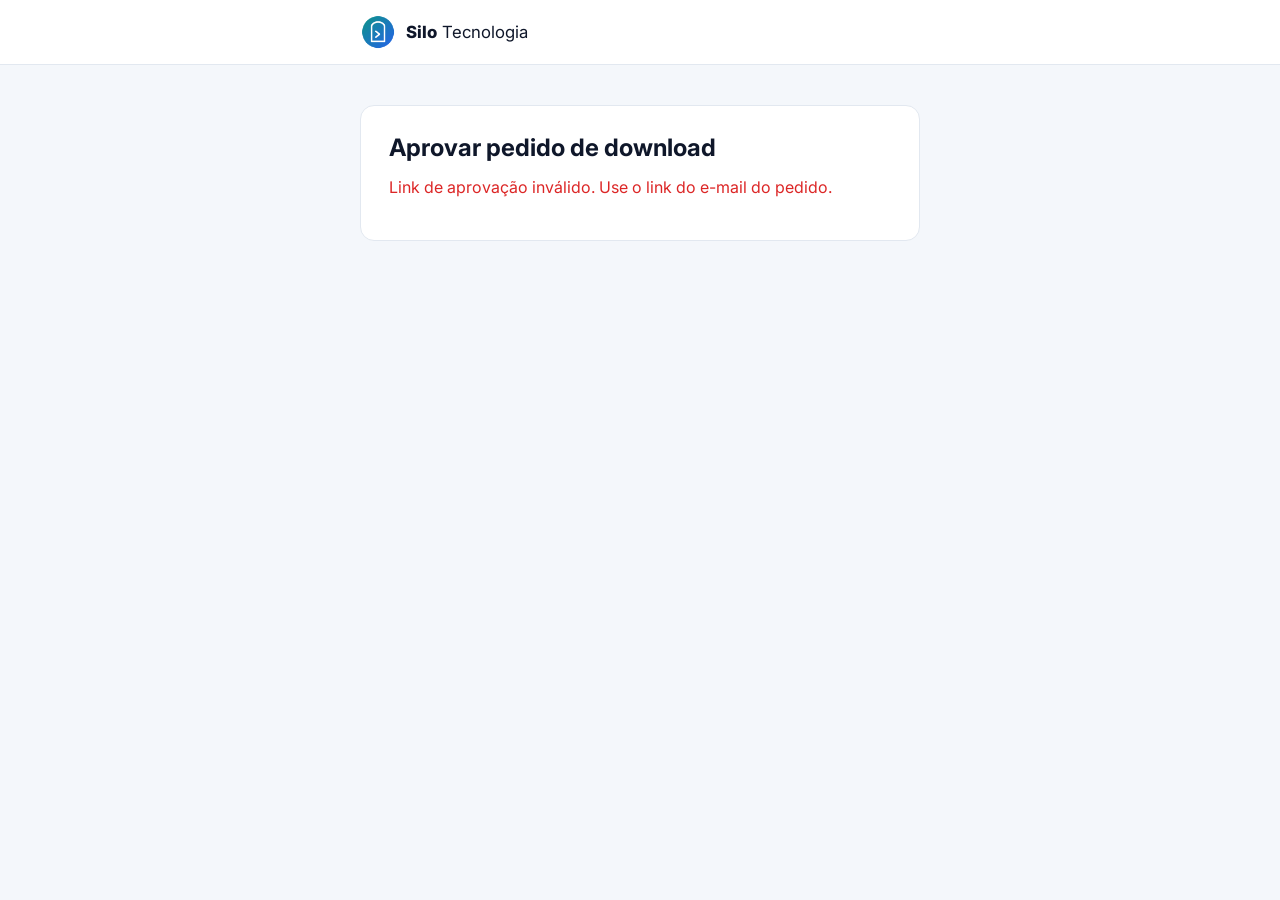
==== aprovar.html @ b7491b83 "Aprovar e baixar por páginas do site Abrir a URL do Apps Script com várias contas Google logadas (Ch" ====
<!doctype html>
<html lang="pt-BR">
<head>
  <meta charset="utf-8">
  <meta name="viewport" content="width=device-width, initial-scale=1">
  <meta name="robots" content="noindex, nofollow">
  <meta name="referrer" content="no-referrer">
  <title>Aprovar pedido | Silo IDE</title>
  <meta name="theme-color" content="#0f172a">
  <link rel="icon" type="image/png" sizes="32x32" href="assets/favicon-32.png">
  <link href="https://fonts.googleapis.com/css2?family=Inter:wght@400;600;800&display=swap" rel="stylesheet">
  <link rel="stylesheet" href="pedido.css?v=1">
</head>
<body>
  <div class="topbar">
    <div class="wrap topbar-inner">
      <a class="brand" href="index.html" aria-label="Silo Tecnologia">
        <img src="assets/marca.png" alt="" width="36" height="36">
        <span><strong>Silo</strong> Tecnologia</span>
      </a>
    </div>
  </div>
  <main class="wrap">
    <div class="card">
      <h1 id="title">Pedido de download</h1>
      <p id="status" class="muted">Carregando pedido...</p>
      <dl class="summary" id="summary" hidden>
        <dt>Chave</dt><dd id="fKey"></dd>
        <dt>Nome</dt><dd id="fName"></dd>
        <dt>E-mail</dt><dd id="fEmail"></dd>
        <dt>Sistema</dt><dd id="fPlatform"></dd>
        <dt>Status</dt><dd id="fStatus"></dd>
      </dl>
      <div class="actions" id="actions" hidden>
        <button class="btn" id="go" type="button"></button>
      </div>
    </div>
  </main>
  <script src="config.js?v=2.0.0-10"></script>
  <script>
  (function () {
    var url = ((window.SILO_CONFIG || {}).DOWNLOAD_REQUEST_URL || "").trim();
    var q = new URLSearchParams(location.search);
    var acao = q.get("acao") === "recusar" ? "recusar" : "aprovar";
    var chave = q.get("chave") || "";
    var sig = q.get("sig") || "";
    var statusEl = document.getElementById("status");
    var btn = document.getElementById("go");
    var verb = acao === "aprovar" ? "Aprovar" : "Recusar";
    document.getElementById("title").textContent = verb + " pedido de download";
    btn.textContent = verb + " este pedido";
    btn.className = "btn " + (acao === "aprovar" ? "btn-primary" : "btn-danger");
    function msg(text, cls) { statusEl.textContent = text; statusEl.className = cls || "muted"; }
    function show(info) {
      document.getElementById("summary").hidden = false;
      document.getElementById("fKey").textContent = info.key;
      document.getElementById("fName").textContent = info.name;
      document.getElementById("fEmail").textContent = info.email;
      document.getElementById("fPlatform").textContent = info.platform;
      document.getElementById("fStatus").textContent = info.status;
    }
    function post(data) {
      return fetch(url, { method: "POST", body: JSON.stringify(data) }).then(function (r) { return r.json(); });
    }
    function fail(res) {
      msg(res && res.error === "notfound" ? "Pedido não encontrado na planilha." : res && res.error === "invalid" ? "Link de aprovação inválido. Use o link do e-mail do pedido." : "Não foi possível falar com o serviço agora. Tente de novo em alguns minutos.", "err");
    }
    if (!url || !chave || !sig) { fail({ error: "invalid" }); return; }
    post({ acao: "ver", para: acao, chave: chave, sig: sig }).then(function (res) {
      if (!res.ok) { fail(res); return; }
      show(res);
      msg(res.status === "pendente" ? "Confira os dados e confirme." : "Este pedido já foi " + res.status + ". Você pode " + verb.toLowerCase() + " de novo" + (acao === "aprovar" ? " para reenviar um link novo." : "."), "muted");
      document.getElementById("actions").hidden = false;
    }).catch(function () { fail(null); });
    btn.addEventListener("click", function () {
      btn.disabled = true;
      msg(acao === "aprovar" ? "Aprovando e enviando o e-mail..." : "Recusando...", "muted");
      post({ acao: acao, chave: chave, sig: sig }).then(function (res) {
        if (!res.ok) { fail(res); btn.disabled = false; return; }
        show(res);
        document.getElementById("actions").hidden = true;
        msg(acao === "aprovar" ? "Aprovado. O link foi enviado para " + res.email + " e vale até " + res.until + "." : "Recusado. Nenhum e-mail foi enviado para a pessoa.", "ok");
      }).catch(function () { fail(null); btn.disabled = false; });
    });
  })();
  </script>
</body>
</html>
---- pedido.css ----
:root { --bg:#ffffff; --bg-alt:#f4f7fb; --ink:#0f172a; --muted:#5b6b82; --line:#e2e8f0; --teal:#14918f; --grad:linear-gradient(135deg,#14918f 0%,#2563eb 100%); --card:#ffffff; color-scheme:light; }
@media (prefers-color-scheme: dark) { :root { --bg:#0b1220; --bg-alt:#0f1a2e; --ink:#e6edf7; --muted:#93a3bb; --line:#1f2c44; --teal:#2fb8b5; --card:#111c31; color-scheme:dark; } }
* { box-sizing:border-box; }
[hidden] { display:none !important; }
body { margin:0; background:var(--bg-alt); color:var(--ink); font:16px/1.6 Inter, system-ui, -apple-system, "Segoe UI", Roboto, sans-serif; -webkit-font-smoothing:antialiased; }
a { color:var(--teal); }
.wrap { width:min(560px, 100% - 32px); margin-inline:auto; }
.topbar { background:var(--bg); border-bottom:1px solid var(--line); }
.topbar-inner { display:flex; align-items:center; gap:10px; height:64px; }
.brand { display:flex; align-items:center; gap:10px; text-decoration:none; color:var(--ink); font-size:1.05rem; }
.brand img { width:36px; height:36px; }
.brand strong { font-weight:800; }
main { padding:40px 0 64px; }
.card { background:var(--card); border:1px solid var(--line); border-radius:14px; padding:28px; }
h1 { font-size:1.5rem; line-height:1.2; margin:0 0 12px; }
p { margin:0 0 12px; }
.muted { color:var(--muted); font-size:.92rem; }
.summary { display:grid; grid-template-columns:auto 1fr; gap:6px 16px; margin:0 0 20px; }
.summary dt { color:var(--muted); }
.summary dd { margin:0; font-weight:600; word-break:break-word; }
.actions { display:flex; flex-wrap:wrap; gap:10px; margin-top:8px; }
.btn { display:inline-flex; align-items:center; justify-content:center; gap:8px; padding:12px 20px; border-radius:10px; font:600 1rem Inter, system-ui, sans-serif; text-decoration:none; border:1px solid transparent; cursor:pointer; }
.btn-primary { background:var(--grad); color:#fff; }
.btn-danger { background:transparent; border-color:#dc2626; color:#dc2626; }
.btn:disabled { opacity:.55; cursor:not-allowed; }
.files { display:grid; gap:10px; margin:16px 0; }
.ok { color:#059669; }
.err { color:#dc2626; }
@media (prefers-color-scheme: dark) { .ok { color:#34d399; } .err { color:#f87171; } .btn-danger { border-color:#f87171; color:#f87171; } }
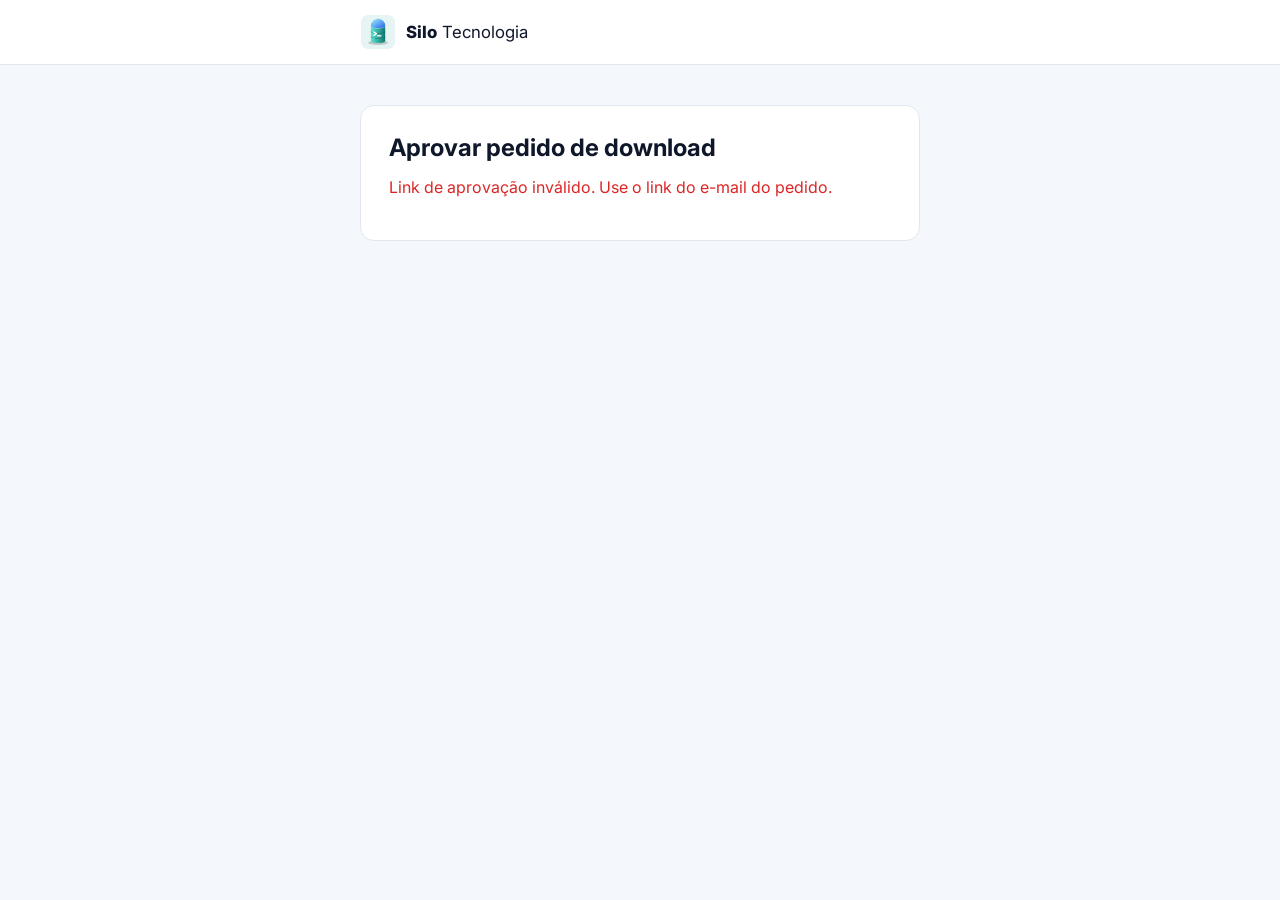
==== commit 2ea78b13: "Novo logo do Silo IDE (silo 3D) no site, favicon e imagem de compartilhamento Co-Authored-By: Claude" ====
--- a/aprovar.html
+++ b/aprovar.html
@@ -7,7 +7,7 @@
   <meta name="referrer" content="no-referrer">
   <title>Aprovar pedido | Silo IDE</title>
   <meta name="theme-color" content="#0f172a">
-  <link rel="icon" type="image/png" sizes="32x32" href="assets/favicon-32.png">
+  <link rel="icon" type="image/png" sizes="32x32" href="assets/favicon-32.png?v=13">
   <link href="https://fonts.googleapis.com/css2?family=Inter:wght@400;600;800&display=swap" rel="stylesheet">
   <link rel="stylesheet" href="pedido.css?v=1">
 </head>
@@ -15,7 +15,7 @@
   <div class="topbar">
     <div class="wrap topbar-inner">
       <a class="brand" href="index.html" aria-label="Silo Tecnologia">
-        <img src="assets/marca.png" alt="" width="36" height="36">
+        <img src="assets/marca.png?v=13" alt="" width="36" height="36">
         <span><strong>Silo</strong> Tecnologia</span>
       </a>
     </div>
@@ -36,7 +36,7 @@
       </div>
     </div>
   </main>
-  <script src="config.js?v=2.0.0-10"></script>
+  <script src="config.js?v=2.5.1-1"></script>
   <script>
   (function () {
     var url = ((window.SILO_CONFIG || {}).DOWNLOAD_REQUEST_URL || "").trim();
